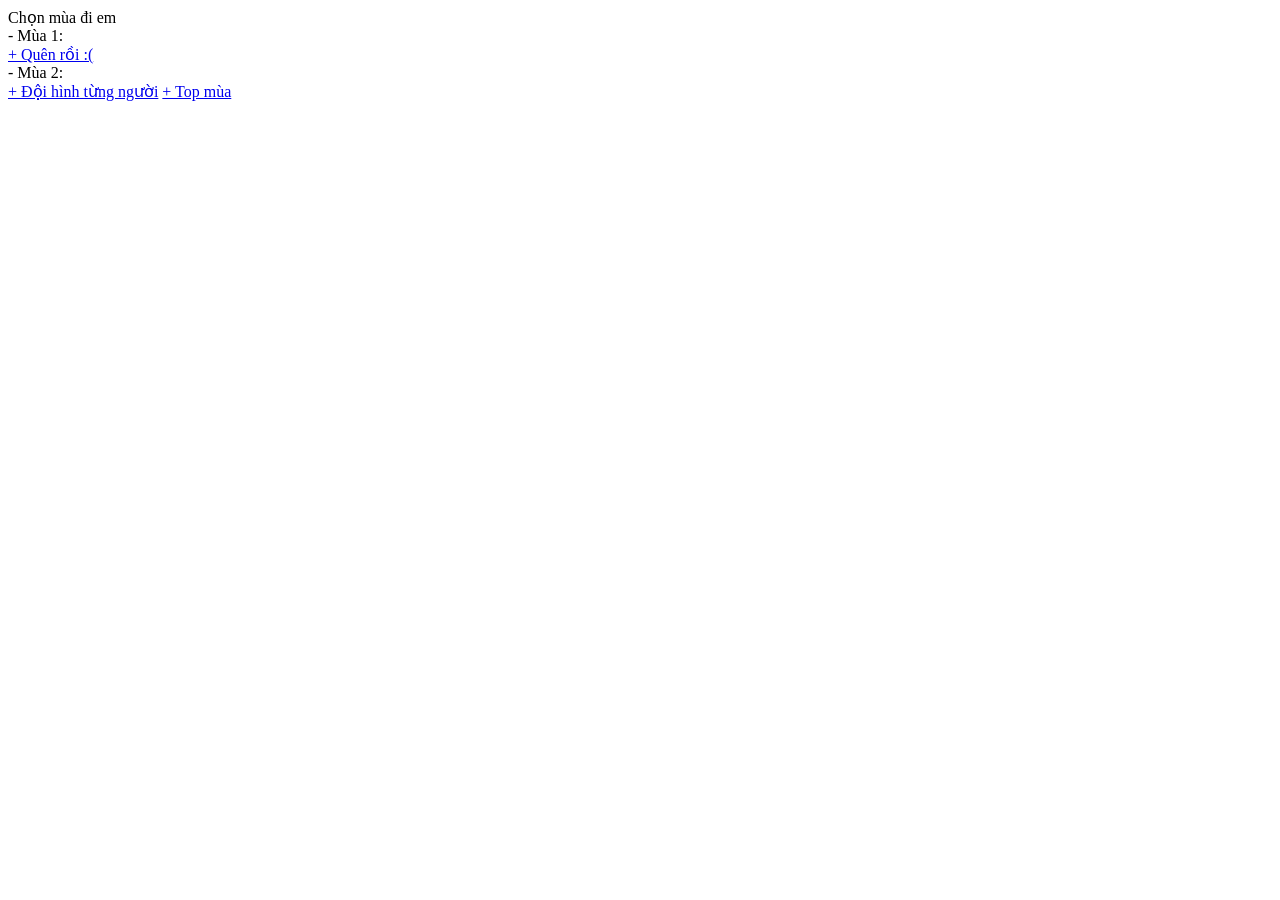
==== index.html @ 8784be0e "Rename main.html to index.html" ====
<!DOCTYPE html>
<html lang="en">
<head>
    <meta charset="UTF-8">
    <meta name="viewport" content="width=device-width, initial-scale=1.0">
    <title>main</title>
    <link rel="stylesheet" href="back.css" />
</head>
<body>
    <div class="title">Chọn mùa đi em</div>
    <div class="ball"></div>

    <div class="menu">
    <div class="season">
        <div class="season-title">- Mùa 1:</div>
        <a href="#" class="submenu link">+ Quên rồi :(</a>
    </div>

    <div class="season">
        <div class="season-title">- Mùa 2:</div>
        <a href="doihinhmua2.html" class="submenu link">+ Đội hình từng người</a>
        <a href="topmua2.html" class="submenu link">+ Top mùa</a>
    </div>
</div>
</body>
</html>
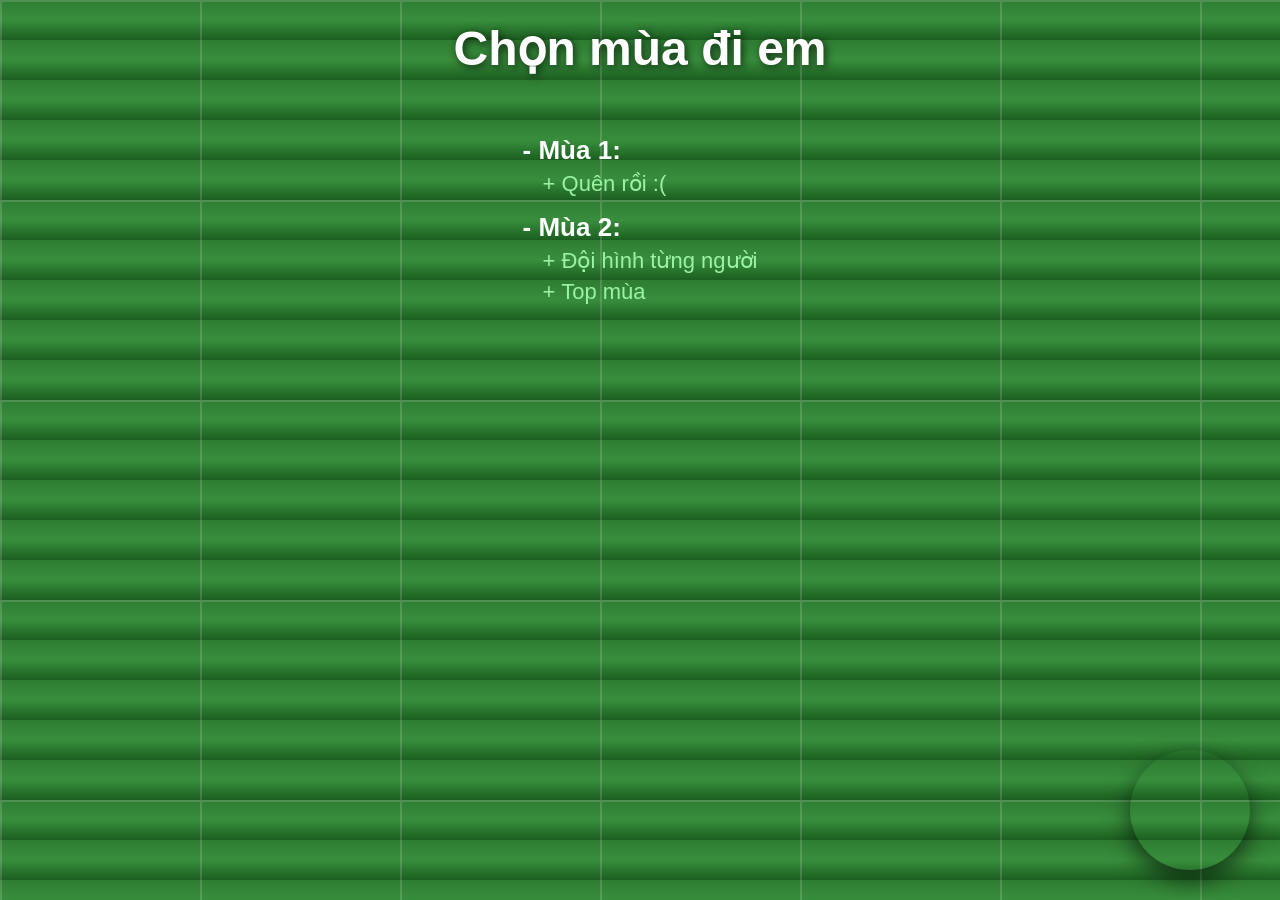
==== commit 8781260d: "Update index.html" ====
--- a/index.html
+++ b/index.html
@@ -4,7 +4,7 @@
     <meta charset="UTF-8">
     <meta name="viewport" content="width=device-width, initial-scale=1.0">
     <title>main</title>
-    <link rel="stylesheet" href="back.css" />
+    <link rel="stylesheet" href="style.css" />
 </head>
 <body>
     <div class="title">Chọn mùa đi em</div>
--- a/style.css
+++ b/style.css
@@ -0,0 +1,118 @@
+body {
+    margin: 0;
+    padding: 0;
+    height: 100vh;
+    font-family: Arial, sans-serif;
+
+    /* Nền sân cỏ */
+    background: linear-gradient(
+        180deg,
+        #2e7d32 0%,
+        #388e3c 50%,
+        #1b5e20 100%
+    );
+
+    /* Tạo vân sân bóng */
+    background-size: 100% 40px;
+}
+
+/* Thêm lớp overlay tạo vạch sân */
+body::before {
+    content: "";
+    position: absolute;
+    width: 100%;
+    height: 100%;
+    background-image: 
+        linear-gradient(white 2px, transparent 2px),
+        linear-gradient(90deg, white 2px, transparent 2px);
+    background-size: 200px 200px;
+    opacity: 0.15;
+    pointer-events: none;
+}
+
+.ball {
+    position: absolute;
+    width: 120px;
+    height: 120px;
+    bottom: 30px;
+    right: 30px;
+
+    background: url('https://upload.wikimedia.org/wikipedia/commons/d/d3/Soccerball.svg') no-repeat center/cover;
+    
+    border-radius: 50%;
+    box-shadow: 0 10px 25px rgba(0,0,0,0.6);
+
+    animation: bounce 1.8s infinite ease-in-out,
+               spin 6s linear infinite;
+}
+
+@keyframes spin {
+    from { transform: rotate(0deg); }
+    to { transform: rotate(360deg); }
+}
+
+/* Hiệu ứng nảy */
+@keyframes bounce {
+    0%, 100% {
+        transform: translateY(0) scale(1);
+    }
+    40% {
+        transform: translateY(-35px) scale(1.05);
+    }
+    60% {
+        transform: translateY(-20px) scale(0.95);
+    }
+}
+
+.title {
+    position: absolute;
+    top: 20px;              /* cách mép trên */
+    left: 50%;
+    transform: translateX(-50%);
+    
+    font-size: 48px;        /* chữ to */
+    font-weight: bold;
+    color: #ffffff;
+
+    text-align: center;
+    text-shadow: 2px 2px 8px rgba(0, 0, 0, 0.7); /* nổi trên nền */
+}
+
+.menu {
+    position: absolute;
+    top: 120px;
+    left: 50%;
+    transform: translateX(-50%);
+    color: white;
+    font-size: 22px;
+    text-align: left;
+}
+
+/* Tiêu đề mùa */
+.season-title {
+    font-weight: bold;
+    font-size: 26px;
+    margin-top: 15px;
+}
+
+/* Nhánh nhỏ */
+.submenu {
+    margin-left: 20px;
+    margin-top: 5px;
+    opacity: 0.9;
+}
+
+/* Link click được */
+.link {
+    display: block;
+    text-decoration: none;
+    color: #a5ffb2;
+    transition: 0.3s;
+}
+
+/* Hover đẹp hơn */
+.link:hover {
+    color: #00ff88;
+    transform: translateX(5px);
+    text-shadow: 0 0 8px #00ff88;
+}
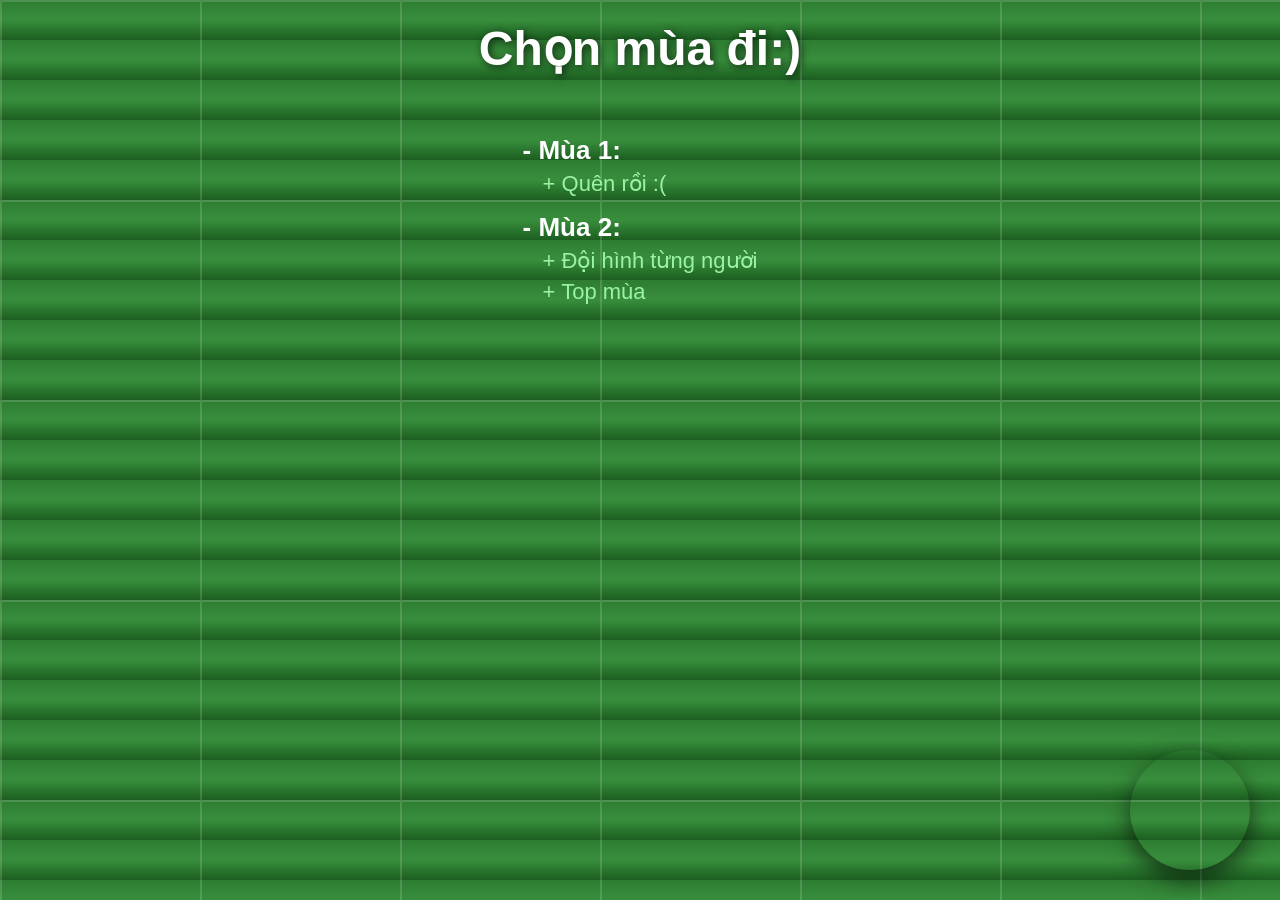
==== commit 8d967cc8: "Update index.html" ====
--- a/index.html
+++ b/index.html
@@ -7,7 +7,7 @@
     <link rel="stylesheet" href="style.css" />
 </head>
 <body>
-    <div class="title">Chọn mùa đi em</div>
+    <div class="title">Chọn mùa đi:)</div>
     <div class="ball"></div>
 
     <div class="menu">
